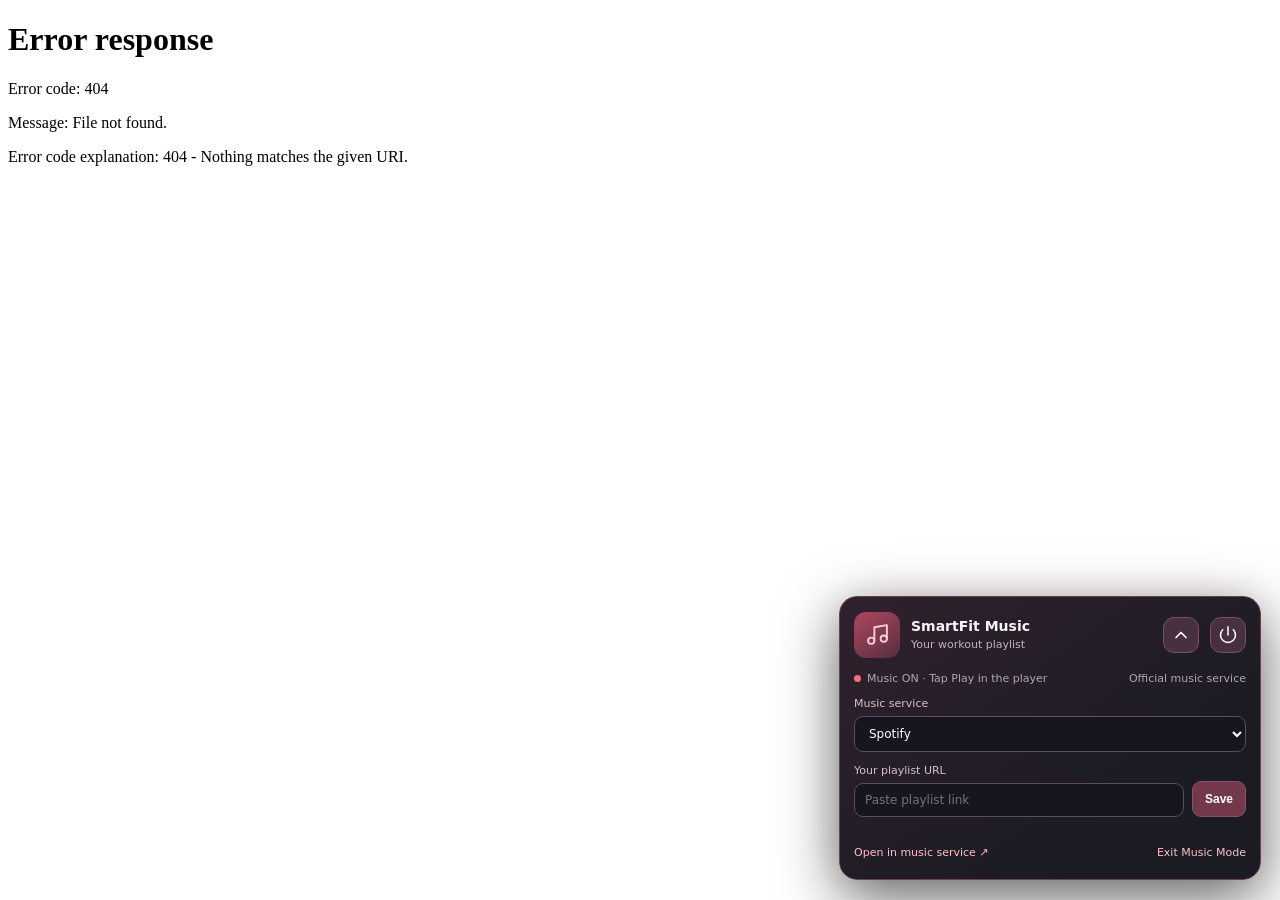
==== static/music-workspace.html @ 9d6ce3c5 "Add persistent SmartFit music workspace with responsive floating mini-player" ====
<!doctype html>
<html lang="en">
<head>
<meta charset="utf-8">
<meta name="viewport" content="width=device-width,initial-scale=1">
<meta name="theme-color" content="#111217">
<title>SmartFit — Music Mode</title>
<link rel="icon" href="/static/img/favicon.svg?v=2" type="image/svg+xml">
<style>
:root{color-scheme:dark;--coral:#f46e80;--bg:#181820;--text:#f7f4f8;--muted:#ada4b2}
*{box-sizing:border-box}
html,body{height:100%;margin:0;background:#0e0f14;color:var(--text);font-family:system-ui,-apple-system,"Segoe UI",sans-serif}
#sf-workspace{display:block;position:fixed;inset:0;width:100%;height:100%;border:0;background:#0e0f14}
.player-dock{position:fixed;z-index:1000;right:19px;bottom:20px;width:min(422px,calc(100vw - 30px));border:1px solid #664252;border-radius:18px;background:linear-gradient(145deg,#30212d 0%,#1a1b23 75%);box-shadow:0 18px 60px #0009,0 0 35px #a83f4a18;overflow:hidden}
.dock-head{display:flex;align-items:center;gap:11px;min-height:75px;padding:12px 14px;background:transparent}
.dock-art{display:grid;place-items:center;flex:none;width:46px;height:46px;border-radius:12px;background:linear-gradient(145deg,#ac485f,#592d40);color:#ffced7}
.dock-art svg{width:25px;height:25px}
.dock-name{min-width:0;flex:1;display:flex;flex-direction:column;gap:4px}
.dock-name strong{font-size:14px;overflow:hidden;text-overflow:ellipsis;white-space:nowrap}
.dock-name small{font-size:11px;color:#c8afbb;overflow:hidden;text-overflow:ellipsis;white-space:nowrap}
.dock-btn{display:grid;place-items:center;flex:none;width:36px;height:36px;border:1px solid #775163;border-radius:11px;background:#493040;color:#fff;cursor:pointer}
.dock-btn:hover{background:#634054}.dock-btn:focus-visible,.dock-button:focus-visible,.dock-body :focus-visible{outline:2px solid #ff9aaa;outline-offset:2px}
.dock-btn svg{width:20px;height:20px}
.dock-body{padding:0 14px 15px;display:grid;gap:12px}
.dock-body[hidden]{display:none}
.dock-meta{display:flex;align-items:center;justify-content:space-between;gap:12px;font-size:11px;color:#b4a6b4}
.dock-label{display:inline-flex;align-items:center;gap:6px}
.dock-dot{width:7px;height:7px;background:var(--coral);border-radius:50%}
.dock-save-line{display:grid;grid-template-columns:1fr auto;gap:8px}
.dock-body label{display:grid;gap:6px;font-size:11px;color:#dbbfca}
.dock-body input,.dock-body select{width:100%;min-width:0;padding:9px 10px;border-radius:9px;border:1px solid #604b5b;background:#151620;color:#fff;font:inherit;font-size:12px}
.dock-button{padding:10px 12px;align-self:end;border:1px solid #885365;border-radius:9px;background:#74384b;color:#fff;font-size:12px;font-weight:700;cursor:pointer}
.dock-button:hover{background:#94455a}
.dock-iframe{width:100%;border-radius:12px;overflow:hidden;background:#15161c}
.dock-iframe:empty{display:none}
.dock-iframe iframe{display:block;width:100%;max-width:100%;border:0;border-radius:12px;background:#15161c}
.dock-controls{display:flex;justify-content:space-between;align-items:center;gap:10px;flex-wrap:wrap}
.dock-controls button,.dock-controls a{font:inherit;font-size:11px;color:#ffc0c9;background:transparent;border:0;padding:5px 0;cursor:pointer;text-decoration:none}
.dock-controls button:hover,.dock-controls a:hover{text-decoration:underline}
#dock-message{font-size:11px;color:#bcb1bd;line-height:1.5;margin:0}
#dock-message.error{color:#ff9dad}
.player-dock.is-collapsed .dock-head{min-height:66px}
.player-dock.is-collapsed .dock-art{width:42px;height:42px}
.app-exit{position:absolute;top:0;right:0}
@media(max-width:650px){
  .player-dock{right:0;bottom:0;width:100%;border-radius:17px 17px 0 0;border-left:0;border-right:0;border-bottom:0;box-shadow:0 -10px 40px #000b}
  .dock-head{min-height:65px;padding:10px 15px}
  .dock-body{max-height:min(76vh,620px);overflow-y:auto;padding:0 15px max(17px,env(safe-area-inset-bottom))}
  .dock-btn{width:37px;height:37px}
  .player-dock.is-collapsed .dock-head{padding-bottom:max(10px,env(safe-area-inset-bottom))}
}
</style>
</head>
<body>
<iframe id="sf-workspace" title="SmartFit dashboard and workout pages" src="/workouts" allow="fullscreen"></iframe>
<section class="player-dock" id="player-dock" aria-label="SmartFit Music">
  <div class="dock-head">
    <span class="dock-art" aria-hidden="true"><svg viewBox="0 0 24 24" fill="none" stroke="currentColor" stroke-width="1.8" stroke-linecap="round" stroke-linejoin="round"><path d="M9 18V5l12-2v13"/><circle cx="6" cy="18" r="3"/><circle cx="18" cy="16" r="3"/></svg></span>
    <div class="dock-name"><strong>SmartFit Music</strong><small id="dock-caption">Your workout playlist</small></div>
    <button id="dock-toggle" class="dock-btn" type="button" aria-label="Collapse music player" aria-expanded="true" title="Expand or collapse">
      <svg id="dock-chevron" viewBox="0 0 24 24" fill="none" stroke="currentColor" stroke-width="2" stroke-linecap="round" stroke-linejoin="round"><path d="m6 15 6-6 6 6"/></svg>
    </button>
    <button id="dock-power" class="dock-btn" type="button" aria-label="Turn music off" title="Music On / Off"><svg viewBox="0 0 24 24" fill="none" stroke="currentColor" stroke-width="1.8" stroke-linecap="round" stroke-linejoin="round"><path d="M12 2v10M5.6 5.6a9 9 0 1 0 12.8 0"/></svg></button>
  </div>
  <div id="dock-body" class="dock-body">
    <div class="dock-meta"><span class="dock-label"><span class="dock-dot"></span><span id="dock-state">Music ON · Tap Play in the player</span></span><span>Official music service</span></div>
    <label for="dock-provider">Music service
      <select id="dock-provider"><option value="spotify">Spotify</option><option value="apple">Apple Music</option><option value="youtube">YouTube Music</option></select>
    </label>
    <div class="dock-save-line">
      <label for="dock-url">Your playlist URL
        <input id="dock-url" type="url" inputmode="url" autocomplete="off" maxlength="600" placeholder="Paste playlist link">
      </label>
      <button class="dock-button" id="dock-save" type="button">Save</button>
    </div>
    <div class="dock-iframe" id="dock-frame"></div>
    <p id="dock-message" role="status" aria-live="polite"></p>
    <div class="dock-controls"><a href="https://open.spotify.com/" id="dock-external" target="_blank" rel="noopener noreferrer">Open in music service ↗</a><button type="button" id="dock-exit">Exit Music Mode</button></div>
  </div>
</section>
<script defer src="/static/js/music-workspace.js?v=1"></script>
</body>
</html>
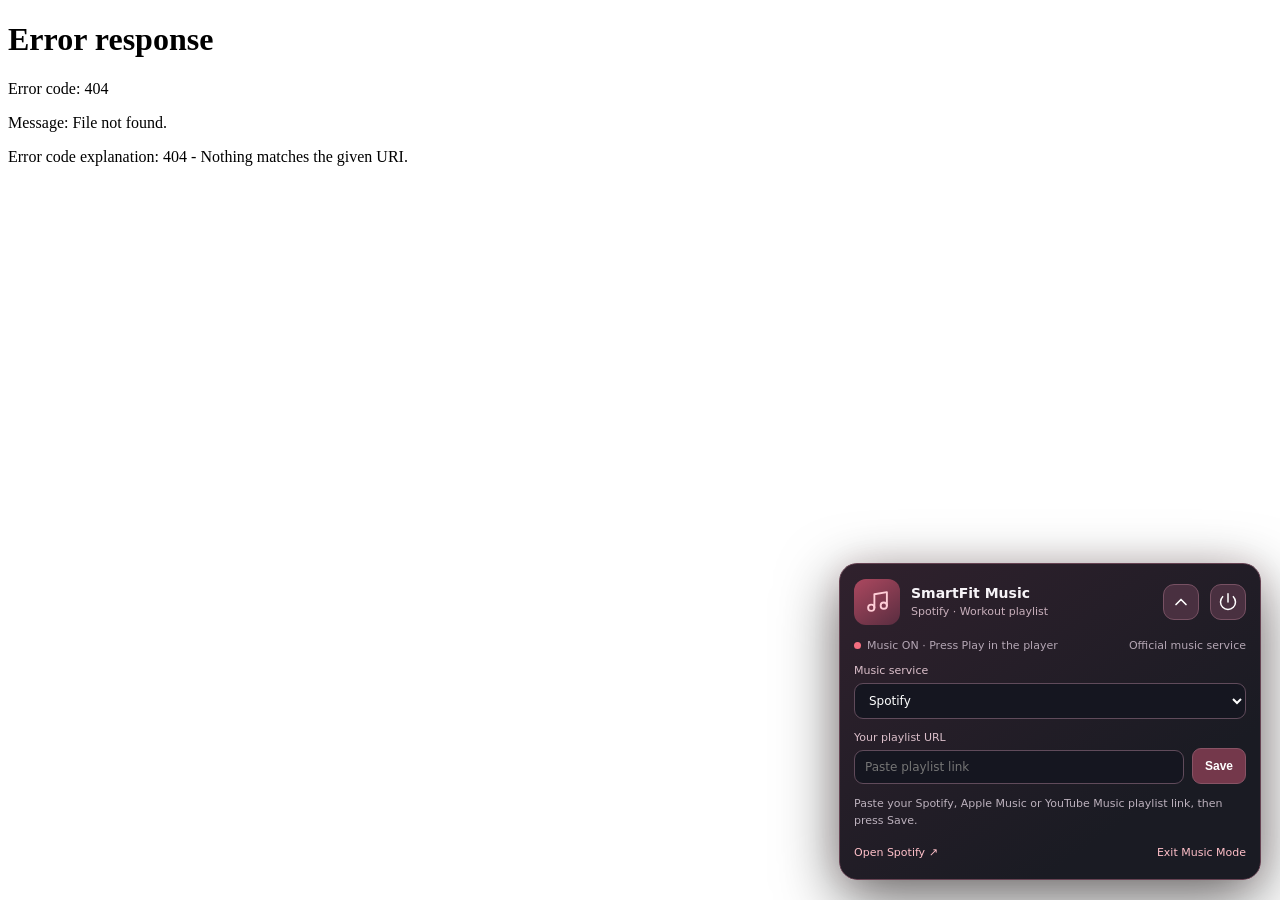
==== commit 11eb1f9b: "Collapse music to compact floating bar without unmounting audio iframe" ====
--- a/static/music-workspace.html
+++ b/static/music-workspace.html
@@ -39,6 +39,7 @@
 .dock-controls button:hover,.dock-controls a:hover{text-decoration:underline}
 #dock-message{font-size:11px;color:#bcb1bd;line-height:1.5;margin:0}
 #dock-message.error{color:#ff9dad}
+.player-dock.is-collapsed .dock-body{position:absolute;top:100%;left:0;width:100%;opacity:0;pointer-events:none}
 .player-dock.is-collapsed .dock-head{min-height:66px}
 .player-dock.is-collapsed .dock-art{width:42px;height:42px}
 .app-exit{position:absolute;top:0;right:0}
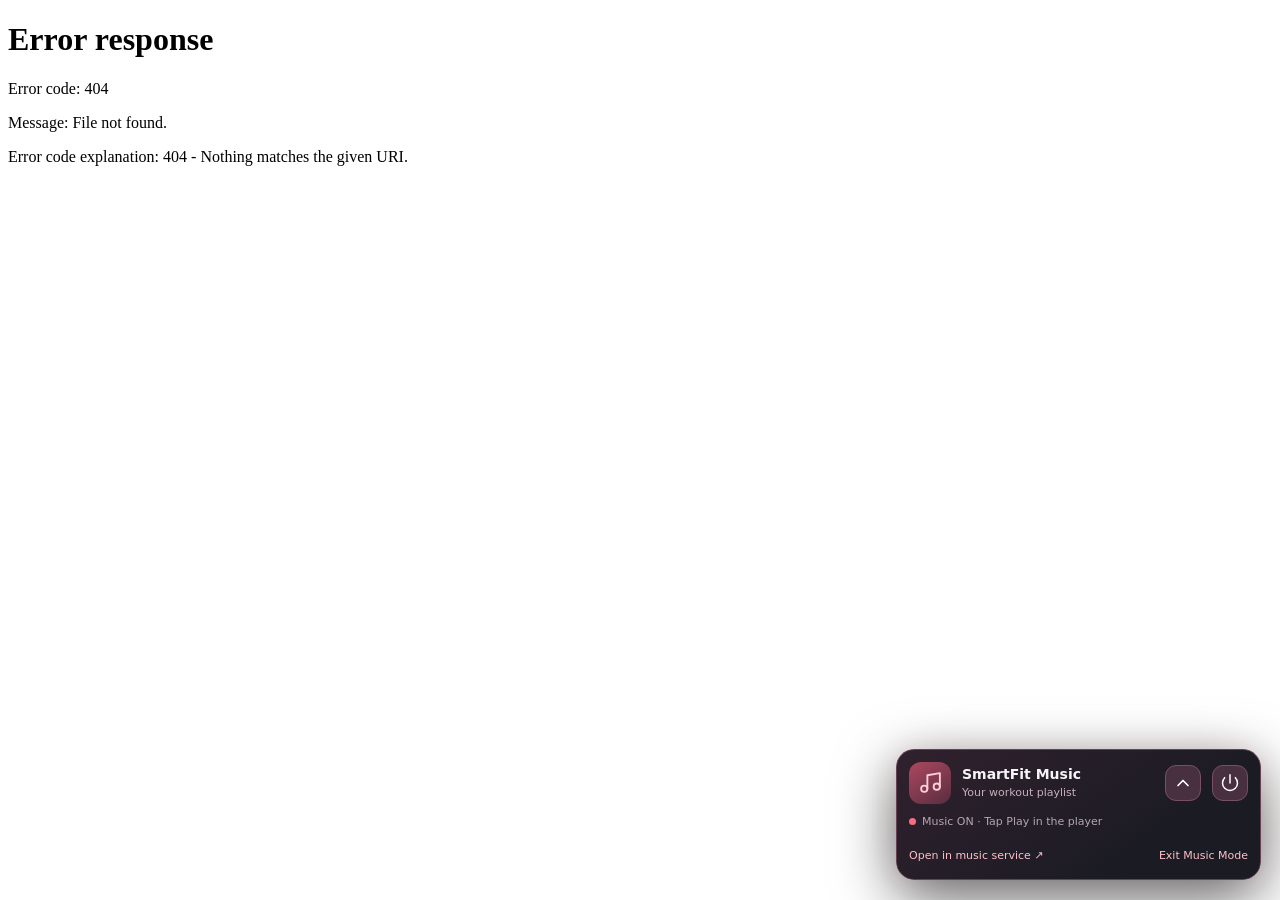
==== commit d2f4f80c: "Simplify floating music window: remove service and URL form, shrink dock" ====
--- a/static/music-workspace.html
+++ b/static/music-workspace.html
@@ -11,9 +11,9 @@
 *{box-sizing:border-box}
 html,body{height:100%;margin:0;background:#0e0f14;color:var(--text);font-family:system-ui,-apple-system,"Segoe UI",sans-serif}
 #sf-workspace{display:block;position:fixed;inset:0;width:100%;height:100%;border:0;background:#0e0f14}
-.player-dock{position:fixed;z-index:1000;right:19px;bottom:20px;width:min(422px,calc(100vw - 30px));border:1px solid #664252;border-radius:18px;background:linear-gradient(145deg,#30212d 0%,#1a1b23 75%);box-shadow:0 18px 60px #0009,0 0 35px #a83f4a18;overflow:hidden}
-.dock-head{display:flex;align-items:center;gap:11px;min-height:75px;padding:12px 14px;background:transparent}
-.dock-art{display:grid;place-items:center;flex:none;width:46px;height:46px;border-radius:12px;background:linear-gradient(145deg,#ac485f,#592d40);color:#ffced7}
+.player-dock{position:fixed;z-index:1000;right:19px;bottom:20px;width:min(365px,calc(100vw - 30px));border:1px solid #664252;border-radius:18px;background:linear-gradient(145deg,#30212d 0%,#1a1b23 75%);box-shadow:0 18px 60px #0009,0 0 35px #a83f4a18;overflow:hidden}
+.dock-head{display:flex;align-items:center;gap:11px;min-height:65px;padding:9px 12px;background:transparent}
+.dock-art{display:grid;place-items:center;flex:none;width:42px;height:42px;border-radius:12px;background:linear-gradient(145deg,#ac485f,#592d40);color:#ffced7}
 .dock-art svg{width:25px;height:25px}
 .dock-name{min-width:0;flex:1;display:flex;flex-direction:column;gap:4px}
 .dock-name strong{font-size:14px;overflow:hidden;text-overflow:ellipsis;white-space:nowrap}
@@ -21,9 +21,9 @@
 .dock-btn{display:grid;place-items:center;flex:none;width:36px;height:36px;border:1px solid #775163;border-radius:11px;background:#493040;color:#fff;cursor:pointer}
 .dock-btn:hover{background:#634054}.dock-btn:focus-visible,.dock-button:focus-visible,.dock-body :focus-visible{outline:2px solid #ff9aaa;outline-offset:2px}
 .dock-btn svg{width:20px;height:20px}
-.dock-body{padding:0 14px 15px;display:grid;gap:12px}
+.dock-body{padding:0 12px 12px;display:grid;gap:8px}
 .dock-body[hidden]{display:none}
-.dock-meta{display:flex;align-items:center;justify-content:space-between;gap:12px;font-size:11px;color:#b4a6b4}
+.dock-meta{display:flex;align-items:center;gap:8px;font-size:11px;color:#b4a6b4}
 .dock-label{display:inline-flex;align-items:center;gap:6px}
 .dock-dot{width:7px;height:7px;background:var(--coral);border-radius:50%}
 .dock-save-line{display:grid;grid-template-columns:1fr auto;gap:8px}
@@ -37,7 +37,7 @@
 .dock-controls{display:flex;justify-content:space-between;align-items:center;gap:10px;flex-wrap:wrap}
 .dock-controls button,.dock-controls a{font:inherit;font-size:11px;color:#ffc0c9;background:transparent;border:0;padding:5px 0;cursor:pointer;text-decoration:none}
 .dock-controls button:hover,.dock-controls a:hover{text-decoration:underline}
-#dock-message{font-size:11px;color:#bcb1bd;line-height:1.5;margin:0}
+#dock-message{font-size:11px;color:#bcb1bd;line-height:1.45;margin:0}
 #dock-message.error{color:#ff9dad}
 .player-dock.is-collapsed .dock-body{position:absolute;top:100%;left:0;width:100%;opacity:0;pointer-events:none}
 .player-dock.is-collapsed .dock-head{min-height:66px}
@@ -45,8 +45,8 @@
 .app-exit{position:absolute;top:0;right:0}
 @media(max-width:650px){
   .player-dock{right:0;bottom:0;width:100%;border-radius:17px 17px 0 0;border-left:0;border-right:0;border-bottom:0;box-shadow:0 -10px 40px #000b}
-  .dock-head{min-height:65px;padding:10px 15px}
-  .dock-body{max-height:min(76vh,620px);overflow-y:auto;padding:0 15px max(17px,env(safe-area-inset-bottom))}
+  .dock-head{min-height:61px;padding:9px 12px}
+  .dock-body{max-height:min(76vh,620px);overflow-y:auto;padding:0 12px max(14px,env(safe-area-inset-bottom))}
   .dock-btn{width:37px;height:37px}
   .player-dock.is-collapsed .dock-head{padding-bottom:max(10px,env(safe-area-inset-bottom))}
 }
@@ -64,21 +64,12 @@
     <button id="dock-power" class="dock-btn" type="button" aria-label="Turn music off" title="Music On / Off"><svg viewBox="0 0 24 24" fill="none" stroke="currentColor" stroke-width="1.8" stroke-linecap="round" stroke-linejoin="round"><path d="M12 2v10M5.6 5.6a9 9 0 1 0 12.8 0"/></svg></button>
   </div>
   <div id="dock-body" class="dock-body">
-    <div class="dock-meta"><span class="dock-label"><span class="dock-dot"></span><span id="dock-state">Music ON · Tap Play in the player</span></span><span>Official music service</span></div>
-    <label for="dock-provider">Music service
-      <select id="dock-provider"><option value="spotify">Spotify</option><option value="apple">Apple Music</option><option value="youtube">YouTube Music</option></select>
-    </label>
-    <div class="dock-save-line">
-      <label for="dock-url">Your playlist URL
-        <input id="dock-url" type="url" inputmode="url" autocomplete="off" maxlength="600" placeholder="Paste playlist link">
-      </label>
-      <button class="dock-button" id="dock-save" type="button">Save</button>
-    </div>
+    <div class="dock-meta"><span class="dock-label"><span class="dock-dot"></span><span id="dock-state">Music ON · Tap Play in the player</span></span></div>
     <div class="dock-iframe" id="dock-frame"></div>
     <p id="dock-message" role="status" aria-live="polite"></p>
     <div class="dock-controls"><a href="https://open.spotify.com/" id="dock-external" target="_blank" rel="noopener noreferrer">Open in music service ↗</a><button type="button" id="dock-exit">Exit Music Mode</button></div>
   </div>
 </section>
-<script defer src="/static/js/music-workspace.js?v=1"></script>
+<script defer src="/static/js/music-workspace.js?v=2"></script>
 </body>
 </html>
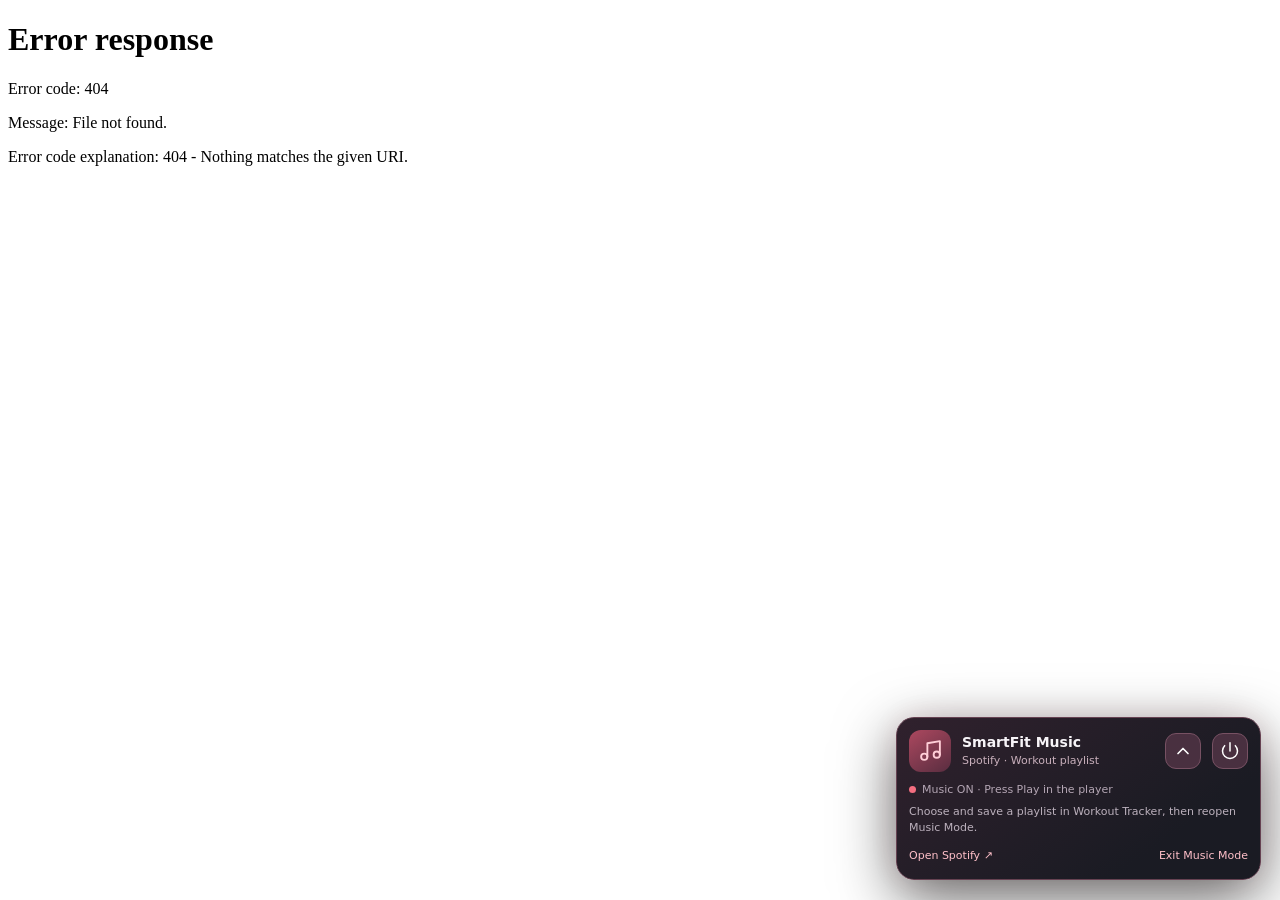
==== commit 155655d4: "Restore Spotify native playlist color scheme" ====
--- a/static/music-workspace.html
+++ b/static/music-workspace.html
@@ -70,6 +70,6 @@
     <div class="dock-controls"><a href="https://open.spotify.com/" id="dock-external" target="_blank" rel="noopener noreferrer">Open in music service ↗</a><button type="button" id="dock-exit">Exit Music Mode</button></div>
   </div>
 </section>
-<script defer src="/static/js/music-workspace.js?v=2"></script>
+<script defer src="/static/js/music-workspace.js?v=3"></script>
 </body>
 </html>
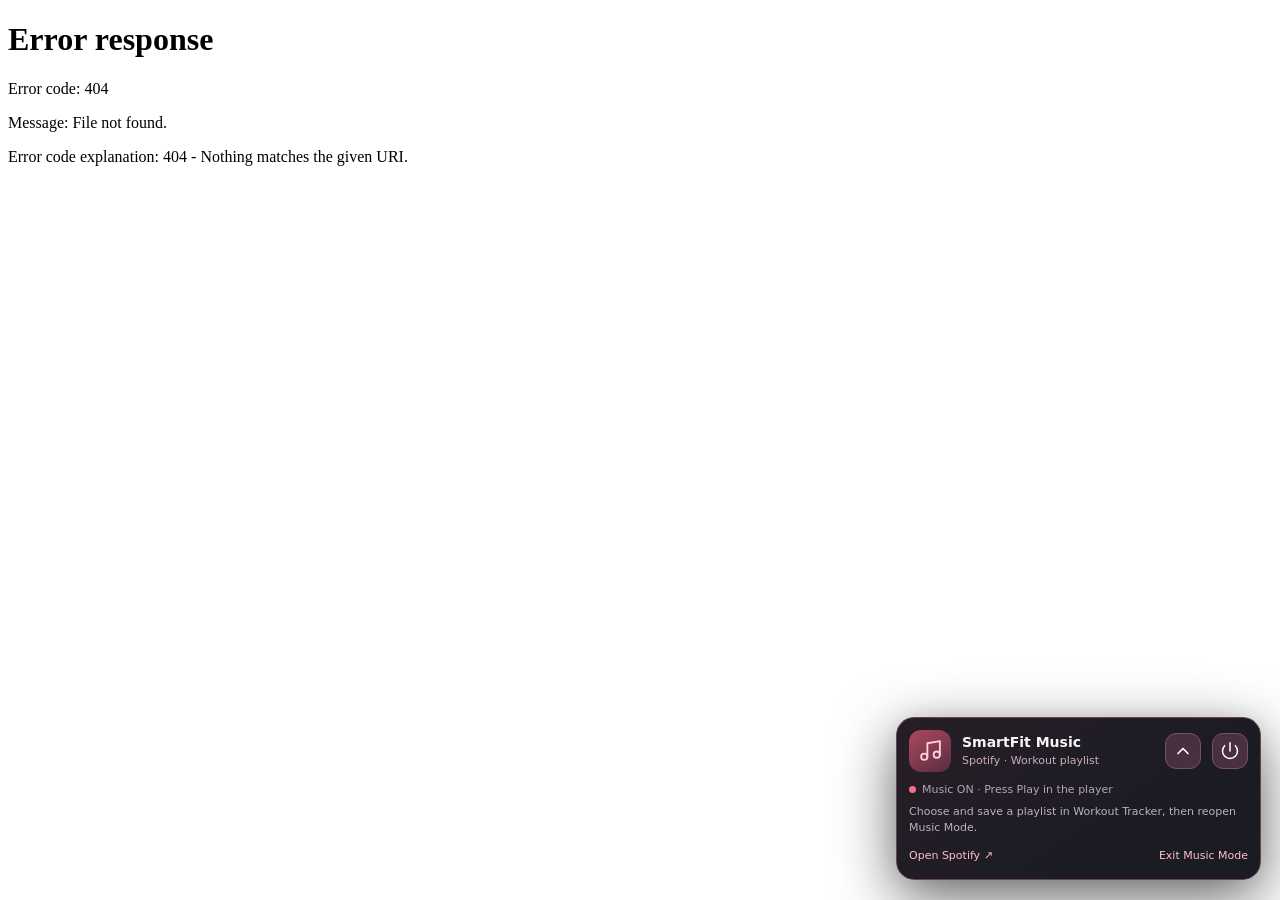
==== commit cc987634: "Restore Spotify legibility; soften floating player burgundy surround" ====
--- a/static/music-workspace.html
+++ b/static/music-workspace.html
@@ -11,7 +11,7 @@
 *{box-sizing:border-box}
 html,body{height:100%;margin:0;background:#0e0f14;color:var(--text);font-family:system-ui,-apple-system,"Segoe UI",sans-serif}
 #sf-workspace{display:block;position:fixed;inset:0;width:100%;height:100%;border:0;background:#0e0f14}
-.player-dock{position:fixed;z-index:1000;right:19px;bottom:20px;width:min(365px,calc(100vw - 30px));border:1px solid #664252;border-radius:18px;background:linear-gradient(145deg,#30212d 0%,#1a1b23 75%);box-shadow:0 18px 60px #0009,0 0 35px #a83f4a18;overflow:hidden}
+.player-dock{position:fixed;z-index:1000;right:19px;bottom:20px;width:min(365px,calc(100vw - 30px));border:1px solid #654654;border-radius:18px;background:linear-gradient(145deg,#271e27 0%,#1a1b23 75%);box-shadow:0 18px 60px #0009,0 0 24px #76334212;overflow:hidden}
 .dock-head{display:flex;align-items:center;gap:11px;min-height:65px;padding:9px 12px;background:transparent}
 .dock-art{display:grid;place-items:center;flex:none;width:42px;height:42px;border-radius:12px;background:linear-gradient(145deg,#ac485f,#592d40);color:#ffced7}
 .dock-art svg{width:25px;height:25px}
@@ -31,9 +31,11 @@
 .dock-body input,.dock-body select{width:100%;min-width:0;padding:9px 10px;border-radius:9px;border:1px solid #604b5b;background:#151620;color:#fff;font:inherit;font-size:12px}
 .dock-button{padding:10px 12px;align-self:end;border:1px solid #885365;border-radius:9px;background:#74384b;color:#fff;font-size:12px;font-weight:700;cursor:pointer}
 .dock-button:hover{background:#94455a}
-.dock-iframe{width:100%;border-radius:12px;overflow:hidden;background:#15161c}
+.dock-iframe{width:100%;border-radius:12px;overflow:hidden;background:#191920;outline:1px solid #66515a55;outline-offset:0}
 .dock-iframe:empty{display:none}
 .dock-iframe iframe{display:block;width:100%;max-width:100%;border:0;border-radius:12px;background:#15161c}
+/* Quiet burgundy appearance: tone down Spotify artwork-derived bright red without altering playback. */
+
 .dock-controls{display:flex;justify-content:space-between;align-items:center;gap:10px;flex-wrap:wrap}
 .dock-controls button,.dock-controls a{font:inherit;font-size:11px;color:#ffc0c9;background:transparent;border:0;padding:5px 0;cursor:pointer;text-decoration:none}
 .dock-controls button:hover,.dock-controls a:hover{text-decoration:underline}
